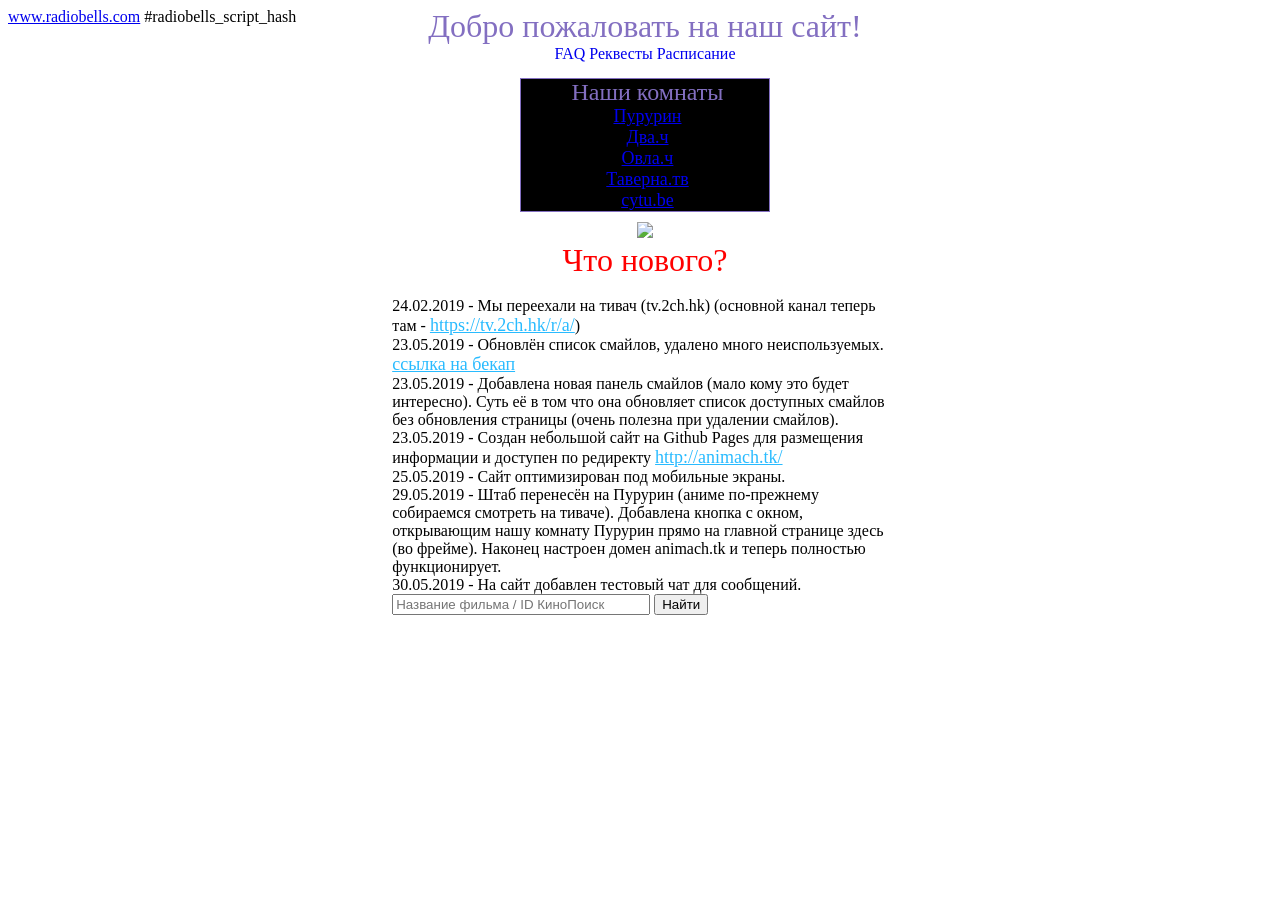
==== index.html @ 4858de0a "Rename Новый текстовый документ.html to index.html" ====
﻿<!doctype html>
<html>
  <head>
    <meta charset="utf-8">
    <title>Анимач - главная</title>
<link id="chanfavicon" href="https://dl.dropboxusercontent.com/s/ypmx9scwx0nrhmj/o_07039a057ff6c194-2.ico" type="image/x-icon" rel="shortcut icon">
<meta name="viewport" content="width=device-width,user-scalable=no">
<script type="text/javascript" src="https://ajax.googleapis.com/ajax/libs/jquery/1.9.0/jquery.min.js"></script>
<script type="text/javascript" src="https://vk.com/js/api/openapi.js?160"></script>
  </head>
<link rel="stylesheet" href="https://dl.dropbox.com/s/euyvs64d3gojt40/a.css" >
  <body>
<div id="wrap">

<div id="mainpage"style="margin-left: 30%;width: 40%;min-height: 100%;float: left; padding-left: 5px;padding-right: 5px">
    <div id="nav">
<center>
<font color="#836fc1" class="greeting" size="6">Добро пожаловать на наш сайт!</font> <br />

</center>
</div>
		<div id="nav-buttons">
			<div id="motd-tabs" style="text-align:center;">
		  <a class="btn" href="faq.html" style="text-decoration: none">FAQ</a>
		  <a class="btn" title="Предложите своё аниме для совместного просмотра" href="requests.html" style="text-decoration: none" >Реквесты</a>
		  <a class="btn" href="raspisanie.html" style="text-decoration: none" >Расписание</a>
	  		</div>
		</div>
        <div id="links" style="background: black; border: 1px solid;border-style: solid;border-color: #836fc1;padding-left: 5px;margin-top: 15px;margin-left: 10vw;margin-right: 10vw;">
<center>
<font color="#836fc1" size="5">Наши комнаты</font> <br />
<a href="http://synchtube.ru/r/pururin" target="_blank"><font size="4">Пурурин</font></a><br />
<a href="https://tv.2ch.hk/r/a" target="_blank"><font size="4">Два.ч</font></a><br />
<a href="https://owlch.ru/r/a" target="_blank"><font size="4">Овла.ч</font></a><br />
<a href="https://taverna.tv/r/pururin" target="_blank"><font size="4">Таверна.тв</font></a><br />
<a href="https://cytu.be/r/pur" target="_blank"><font size="4">cytu.be</font></a><br />
</center>
</div>
    <div id="news" style="padding-top: 10px; margin-bottom: 10px;text-align: left">
<center>
<img src="https://dl.dropbox.com/s/oem8wyhj7e42h4c/Akari_akaza_by_yukirumo990-d4ifcuc.png" height="200px"/></br>
<font color="red" size="6">Что нового?</font>
</center> <br />
<span><span class="date">24.02.2019</span> - Мы переехали на тивач (tv.2ch.hk) (основной канал теперь там - <a href="https://tv.2ch.hk/r/a" target="_blank" style="color: #29bbff;"><font size="4">https://tv.2ch.hk/r/a/</font></a>) <br /></span>
<span><span class="date">23.05.2019</span> - Обновлён список смайлов, удалено много неиспользуемых. <a href="https://www.dropbox.com/s/pqqme0uc8ebqmm1/emotelist_23.05.19.txt?raw=1" target="_blank" style="color: #29bbff;"><font size="4">ссылка на бекап</font></a> <br /></span>
<span><span class="date">23.05.2019</span> - Добавлена новая панель смайлов (мало кому это будет интересно). Суть её в том что она обновляет список доступных смайлов без обновления страницы (очень полезна при удалении смайлов). <br /></span>
<span><span class="date">23.05.2019</span> - Создан небольшой сайт на Github Pages для размещения информации и доступен по редиректу <a href="http://animach.tk" style="color: #29bbff;"><font size="4">http://animach.tk/</font></a> <br /></span>
<span><span class="date">25.05.2019</span> - Сайт оптимизирован под мобильные экраны.  <br /></span>
<span><span class="date">29.05.2019</span> - Штаб перенесён на Пурурин (аниме по-прежнему собираемся смотреть на тиваче). Добавлена кнопка с окном, открывающим нашу комнату Пурурин прямо на главной странице здесь (во фрейме). Наконец настроен домен animach.tk и теперь полностью функционирует.<br /></span>
<span><span class="date">30.05.2019</span> - На сайт добавлен тестовый чат для сообщений.<br /></span>
	
<div>
    <div class="search-line" id="yohoho">
        <div class="form">
            <input type="text" placeholder="Название фильма / ID КиноПоиск" id="search-title" name="title" style="width: 250px">
            <input type="button" id="search" value="Найти">
        </div>
    </div>
</div>
<script src="https://citx.github.io/yo.js"></script>
<script src="https://ajax.googleapis.com/ajax/libs/jquery/1.12.4/jquery.min.js"></script>
<script src="https://maxcdn.bootstrapcdn.com/bootstrap/3.3.7/js/bootstrap.min.js"></script>
<script>
    document.addEventListener('DOMContentLoaded', function () {
        var seo = document.querySelector('.index-seo').innerText;
        var items = seo.split(' ');
        (function countMovies() {
            var date = new Date();
            var year = date.getUTCFullYear();
            var month = date.getUTCMonth() + 1;
            var day = date.getUTCDate();
            var hours = date.getUTCHours();
            var minutes = date.getUTCMinutes();
            var seconds = date.getUTCSeconds();
            var total = ((year - 2014) * 121680) + (month * 10140) + (day * 338) + (hours * 14) + minutes + seconds;
            document.querySelector('#count').innerHTML = (total + '').replace(/([0-9]{3})([0-9]{3})/, '$1 $2');
            setInterval(function () {
                total += Math.floor(Math.random() * 3);
                document.querySelector('#count').innerHTML = (total + '').replace(/([0-9]{3})([0-9]{3})/, '$1 $2');
            }, 1000);
        })();
        var search = document.querySelector('#search');
        var title = document.querySelector('#search-title');
        if (window.location.hash) {
            var hash = window.location.hash.substring(1);
            if (title && hash) {
                title.value = hash;
                parse();
            }
        }
        if (search) {
            search.addEventListener('click', function () {
                return parse();
            });
        }
        if (title) {
            title.addEventListener('keyup', function (event) {
                event.preventDefault();
                if (event.keyCode === 13) {
                    return parse();
                }
            });
        }
        function parse() {
            var yohoho = document.querySelector('#yohoho');
            if (title && title.value && yohoho) {
                if (/kinopoisk\.ru/i.test(title.value)) {
                    var exec = /(film\/|movie\/).*?([0-9]{3,7})\//gi.exec(title.value);
                    if (exec && exec[2]) {
                        yohoho.dataset.kinopoisk = exec[2];
                        window.location.hash = '#' + yohoho.dataset.kinopoisk;
                    }
                } else if (/^\d+$/.test(title.value)) {
                    yohoho.dataset.kinopoisk = title.value;
                    window.location.hash = '#' + title.value;
                } else {
                    yohoho.dataset.title = title.value;
                    window.location.hash = '#' + title.value;
                }
                items = [];
                return yo();
            }
        }
    });
</script>


</div>
</div>

<div id="leftpanel" style="position: fixed;margin-right: 70%;width: 30%;float: left;min-height: 100%;">
<div id="radiobells_container"><a href="https://www.radiobells.com/" rel="nofollow" id="RP_link">www.radiobells.com</a> #radiobells_script_hash</div>
<script type="text/javascript" src="https://dl.dropbox.com/s/vu8ws89d8vvfsg8/radio.js"></script>
<!--<script>
messowl = $('<span><font color="red"> (открыт в окне)</font></span>');
afbtn = $('<span id="af-btn" title="Открыть канал в окне" style="position:fixed;right:71vw;bottom: 0px; z-index: 1" class="btn btn-sm btn-default"><img src="https://dl.dropbox.com/s/ypmx9scwx0nrhmj/o_07039a057ff6c194-2.ico"/></span>').appendTo("#news").on("click", function() {
if (!$(this).hasClass('btn-success')) {
$(this).addClass('btn-success').html('<img title="Закрыть канал в окне" src="https://dl.dropbox.com/s/ypmx9scwx0nrhmj/o_07039a057ff6c194-2.ico"/>');
messowl.appendTo('#links > center > a:nth-child(3) > font'); $('#chat').hide();$('<div id="aframe"><iframe src="http://synchtube.ru/r/pururin" width="100%" frameborder="0" ></iframe>').appendTo("#leftpanel");
} else {
$(this).removeClass('btn-success').html('<img title="Открыть канал в окне" href="requests.html" src="https://dl.dropbox.com/s/ypmx9scwx0nrhmj/o_07039a057ff6c194-2.ico"/>');
messowl.remove(); $('#aframe').remove();$('#chat').show();}
  });  
</script>-->
	<iframe src="https://araeostyle-nods.000webhostapp.com/chat/index.html" id="chat" width="100%" style="height: calc(100vh - 50px); overflow-y: none; max-height: 100%" frameborder="0" ></iframe>
    </div>

<div id="right-panel" style="position: fixed;margin-left: 70%; width: 30vw;float: left;overflow-y: auto">
<!-- VK Widget -->
        <div id="vk_groups"></div>
<script type="text/javascript">
VK.Widgets.Group("vk_groups", {mode: 4, wide: 1, width: "inherit", height: "560", color1: '000000', color2: 'FFFFFF', color3: '1D84D9'}, 107685829);
</script>
</div>

</div>

<script type="text/javascript" src="https://dl.dropboxusercontent.com/s/b7u815m3e07w35b/clock.js"></script>


</body>
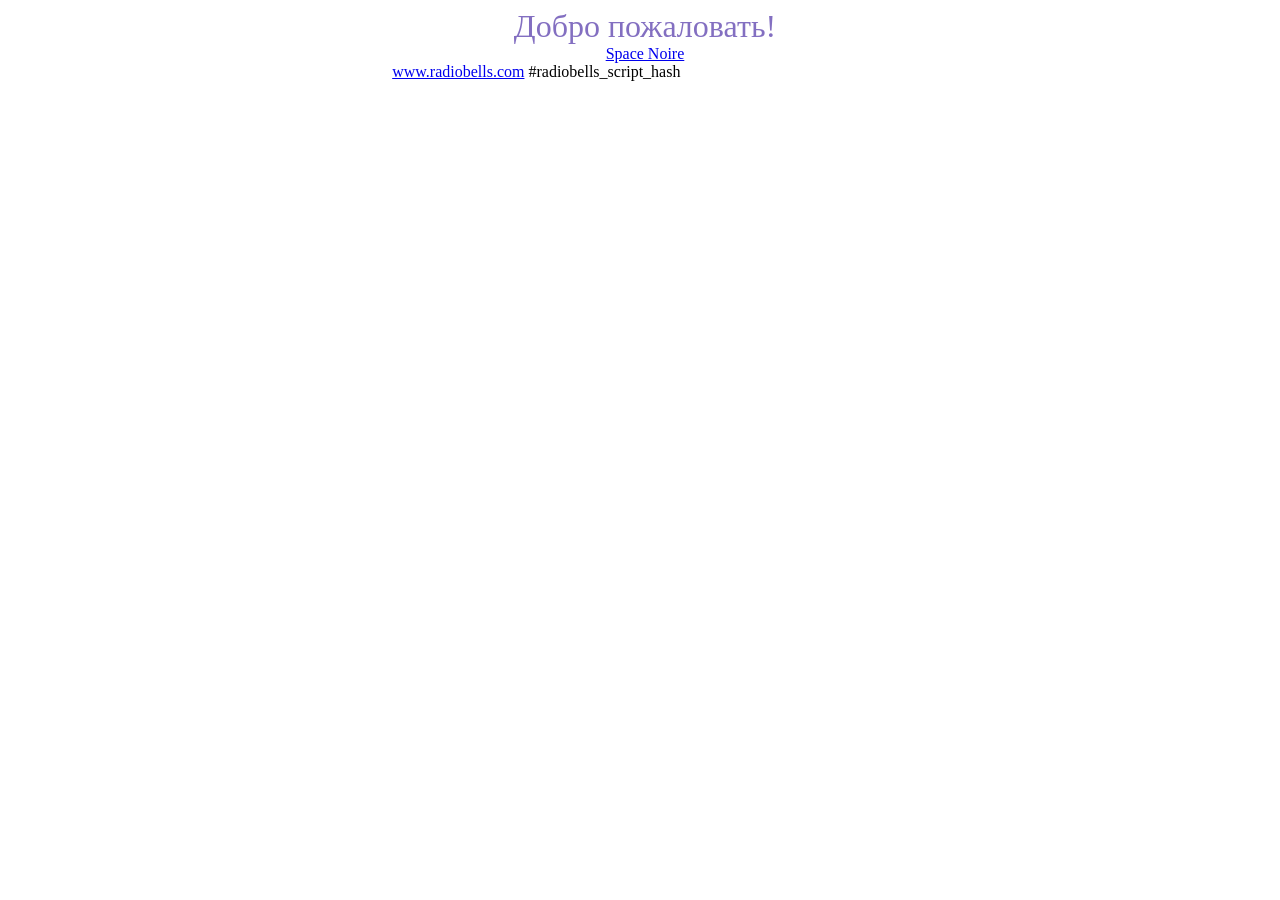
==== commit 5589c376: "Update index.html" ====
--- a/index.html
+++ b/index.html
@@ -2,8 +2,8 @@
 <html>
   <head>
     <meta charset="utf-8">
-    <title>Анимач - главная</title>
-<link id="chanfavicon" href="https://dl.dropboxusercontent.com/s/ypmx9scwx0nrhmj/o_07039a057ff6c194-2.ico" type="image/x-icon" rel="shortcut icon">
+    <title>Space Noire</title>
+<link id="chanfavicon" href="https://dl.dropbox.com/s/fvkkshw73owv90b/moon.ico" type="image/x-icon" rel="shortcut icon">
 <meta name="viewport" content="width=device-width,user-scalable=no">
 <script type="text/javascript" src="https://ajax.googleapis.com/ajax/libs/jquery/1.9.0/jquery.min.js"></script>
 <script type="text/javascript" src="https://vk.com/js/api/openapi.js?160"></script>
@@ -15,147 +15,23 @@
 <div id="mainpage"style="margin-left: 30%;width: 40%;min-height: 100%;float: left; padding-left: 5px;padding-right: 5px">
     <div id="nav">
 <center>
-<font color="#836fc1" class="greeting" size="6">Добро пожаловать на наш сайт!</font> <br />
+<font color="#836fc1" class="greeting" size="6">Добро пожаловать!</font> <br />
+	<a href="http://synchtube.ru/r/SpaceNoire" target="_blank">Space Noire</a>
+</center>
 
-</center>
-</div>
-		<div id="nav-buttons">
-			<div id="motd-tabs" style="text-align:center;">
-		  <a class="btn" href="faq.html" style="text-decoration: none">FAQ</a>
-		  <a class="btn" title="Предложите своё аниме для совместного просмотра" href="requests.html" style="text-decoration: none" >Реквесты</a>
-		  <a class="btn" href="raspisanie.html" style="text-decoration: none" >Расписание</a>
-	  		</div>
-		</div>
-        <div id="links" style="background: black; border: 1px solid;border-style: solid;border-color: #836fc1;padding-left: 5px;margin-top: 15px;margin-left: 10vw;margin-right: 10vw;">
-<center>
-<font color="#836fc1" size="5">Наши комнаты</font> <br />
-<a href="http://synchtube.ru/r/pururin" target="_blank"><font size="4">Пурурин</font></a><br />
-<a href="https://tv.2ch.hk/r/a" target="_blank"><font size="4">Два.ч</font></a><br />
-<a href="https://owlch.ru/r/a" target="_blank"><font size="4">Овла.ч</font></a><br />
-<a href="https://taverna.tv/r/pururin" target="_blank"><font size="4">Таверна.тв</font></a><br />
-<a href="https://cytu.be/r/pur" target="_blank"><font size="4">cytu.be</font></a><br />
-</center>
-</div>
-    <div id="news" style="padding-top: 10px; margin-bottom: 10px;text-align: left">
-<center>
-<img src="https://dl.dropbox.com/s/oem8wyhj7e42h4c/Akari_akaza_by_yukirumo990-d4ifcuc.png" height="200px"/></br>
-<font color="red" size="6">Что нового?</font>
-</center> <br />
-<span><span class="date">24.02.2019</span> - Мы переехали на тивач (tv.2ch.hk) (основной канал теперь там - <a href="https://tv.2ch.hk/r/a" target="_blank" style="color: #29bbff;"><font size="4">https://tv.2ch.hk/r/a/</font></a>) <br /></span>
-<span><span class="date">23.05.2019</span> - Обновлён список смайлов, удалено много неиспользуемых. <a href="https://www.dropbox.com/s/pqqme0uc8ebqmm1/emotelist_23.05.19.txt?raw=1" target="_blank" style="color: #29bbff;"><font size="4">ссылка на бекап</font></a> <br /></span>
-<span><span class="date">23.05.2019</span> - Добавлена новая панель смайлов (мало кому это будет интересно). Суть её в том что она обновляет список доступных смайлов без обновления страницы (очень полезна при удалении смайлов). <br /></span>
-<span><span class="date">23.05.2019</span> - Создан небольшой сайт на Github Pages для размещения информации и доступен по редиректу <a href="http://animach.tk" style="color: #29bbff;"><font size="4">http://animach.tk/</font></a> <br /></span>
-<span><span class="date">25.05.2019</span> - Сайт оптимизирован под мобильные экраны.  <br /></span>
-<span><span class="date">29.05.2019</span> - Штаб перенесён на Пурурин (аниме по-прежнему собираемся смотреть на тиваче). Добавлена кнопка с окном, открывающим нашу комнату Пурурин прямо на главной странице здесь (во фрейме). Наконец настроен домен animach.tk и теперь полностью функционирует.<br /></span>
-<span><span class="date">30.05.2019</span> - На сайт добавлен тестовый чат для сообщений.<br /></span>
-	
-<div>
-    <div class="search-line" id="yohoho">
-        <div class="form">
-            <input type="text" placeholder="Название фильма / ID КиноПоиск" id="search-title" name="title" style="width: 250px">
-            <input type="button" id="search" value="Найти">
-        </div>
-    </div>
-</div>
-<script src="https://citx.github.io/yo.js"></script>
-<script src="https://ajax.googleapis.com/ajax/libs/jquery/1.12.4/jquery.min.js"></script>
-<script src="https://maxcdn.bootstrapcdn.com/bootstrap/3.3.7/js/bootstrap.min.js"></script>
-<script>
-    document.addEventListener('DOMContentLoaded', function () {
-        var seo = document.querySelector('.index-seo').innerText;
-        var items = seo.split(' ');
-        (function countMovies() {
-            var date = new Date();
-            var year = date.getUTCFullYear();
-            var month = date.getUTCMonth() + 1;
-            var day = date.getUTCDate();
-            var hours = date.getUTCHours();
-            var minutes = date.getUTCMinutes();
-            var seconds = date.getUTCSeconds();
-            var total = ((year - 2014) * 121680) + (month * 10140) + (day * 338) + (hours * 14) + minutes + seconds;
-            document.querySelector('#count').innerHTML = (total + '').replace(/([0-9]{3})([0-9]{3})/, '$1 $2');
-            setInterval(function () {
-                total += Math.floor(Math.random() * 3);
-                document.querySelector('#count').innerHTML = (total + '').replace(/([0-9]{3})([0-9]{3})/, '$1 $2');
-            }, 1000);
-        })();
-        var search = document.querySelector('#search');
-        var title = document.querySelector('#search-title');
-        if (window.location.hash) {
-            var hash = window.location.hash.substring(1);
-            if (title && hash) {
-                title.value = hash;
-                parse();
-            }
-        }
-        if (search) {
-            search.addEventListener('click', function () {
-                return parse();
-            });
-        }
-        if (title) {
-            title.addEventListener('keyup', function (event) {
-                event.preventDefault();
-                if (event.keyCode === 13) {
-                    return parse();
-                }
-            });
-        }
-        function parse() {
-            var yohoho = document.querySelector('#yohoho');
-            if (title && title.value && yohoho) {
-                if (/kinopoisk\.ru/i.test(title.value)) {
-                    var exec = /(film\/|movie\/).*?([0-9]{3,7})\//gi.exec(title.value);
-                    if (exec && exec[2]) {
-                        yohoho.dataset.kinopoisk = exec[2];
-                        window.location.hash = '#' + yohoho.dataset.kinopoisk;
-                    }
-                } else if (/^\d+$/.test(title.value)) {
-                    yohoho.dataset.kinopoisk = title.value;
-                    window.location.hash = '#' + title.value;
-                } else {
-                    yohoho.dataset.title = title.value;
-                    window.location.hash = '#' + title.value;
-                }
-                items = [];
-                return yo();
-            }
-        }
-    });
-</script>
-
-
-</div>
 </div>
 
 <div id="leftpanel" style="position: fixed;margin-right: 70%;width: 30%;float: left;min-height: 100%;">
 <div id="radiobells_container"><a href="https://www.radiobells.com/" rel="nofollow" id="RP_link">www.radiobells.com</a> #radiobells_script_hash</div>
 <script type="text/javascript" src="https://dl.dropbox.com/s/vu8ws89d8vvfsg8/radio.js"></script>
-<!--<script>
-messowl = $('<span><font color="red"> (открыт в окне)</font></span>');
-afbtn = $('<span id="af-btn" title="Открыть канал в окне" style="position:fixed;right:71vw;bottom: 0px; z-index: 1" class="btn btn-sm btn-default"><img src="https://dl.dropbox.com/s/ypmx9scwx0nrhmj/o_07039a057ff6c194-2.ico"/></span>').appendTo("#news").on("click", function() {
-if (!$(this).hasClass('btn-success')) {
-$(this).addClass('btn-success').html('<img title="Закрыть канал в окне" src="https://dl.dropbox.com/s/ypmx9scwx0nrhmj/o_07039a057ff6c194-2.ico"/>');
-messowl.appendTo('#links > center > a:nth-child(3) > font'); $('#chat').hide();$('<div id="aframe"><iframe src="http://synchtube.ru/r/pururin" width="100%" frameborder="0" ></iframe>').appendTo("#leftpanel");
-} else {
-$(this).removeClass('btn-success').html('<img title="Открыть канал в окне" href="requests.html" src="https://dl.dropbox.com/s/ypmx9scwx0nrhmj/o_07039a057ff6c194-2.ico"/>');
-messowl.remove(); $('#aframe').remove();$('#chat').show();}
-  });  
-</script>-->
-	<iframe src="https://araeostyle-nods.000webhostapp.com/chat/index.html" id="chat" width="100%" style="height: calc(100vh - 50px); overflow-y: none; max-height: 100%" frameborder="0" ></iframe>
+
     </div>
 
 <div id="right-panel" style="position: fixed;margin-left: 70%; width: 30vw;float: left;overflow-y: auto">
-<!-- VK Widget -->
-        <div id="vk_groups"></div>
-<script type="text/javascript">
-VK.Widgets.Group("vk_groups", {mode: 4, wide: 1, width: "inherit", height: "560", color1: '000000', color2: 'FFFFFF', color3: '1D84D9'}, 107685829);
-</script>
+
 </div>
 
 </div>
-
-<script type="text/javascript" src="https://dl.dropboxusercontent.com/s/b7u815m3e07w35b/clock.js"></script>
 
 
 </body>
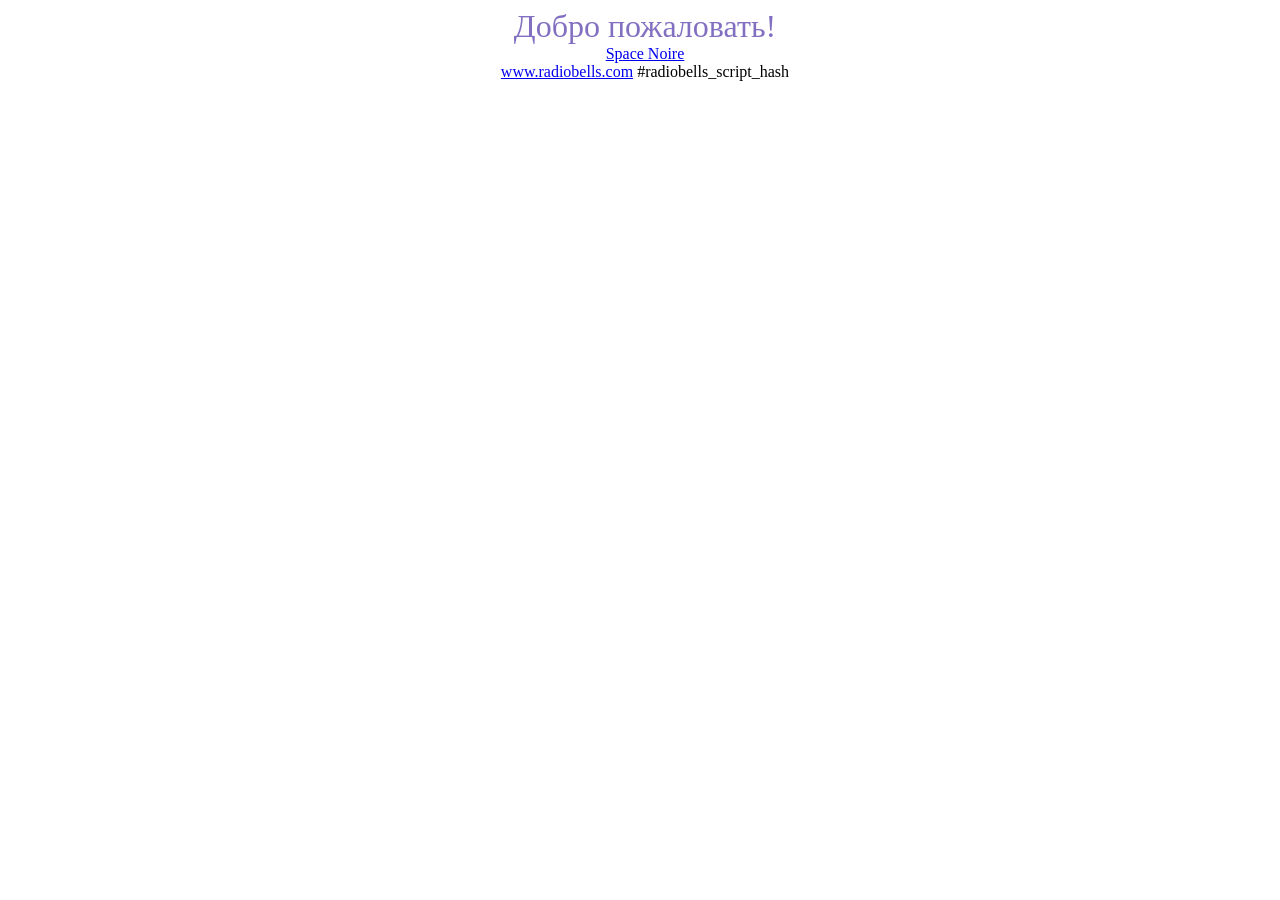
==== commit 8138e0d4: "Update index.html" ====
--- a/index.html
+++ b/index.html
@@ -17,17 +17,9 @@
 <center>
 <font color="#836fc1" class="greeting" size="6">Добро пожаловать!</font> <br />
 	<a href="http://synchtube.ru/r/SpaceNoire" target="_blank">Space Noire</a>
+	<div id="radiobells_container"><a href="https://www.radiobells.com/" rel="nofollow" id="RP_link">www.radiobells.com</a> #radiobells_script_hash</div>
+<script type="text/javascript" src="https://dl.dropbox.com/s/vu8ws89d8vvfsg8/radio.js"></script>
 </center>
-
-</div>
-
-<div id="leftpanel" style="position: fixed;margin-right: 70%;width: 30%;float: left;min-height: 100%;">
-<div id="radiobells_container"><a href="https://www.radiobells.com/" rel="nofollow" id="RP_link">www.radiobells.com</a> #radiobells_script_hash</div>
-<script type="text/javascript" src="https://dl.dropbox.com/s/vu8ws89d8vvfsg8/radio.js"></script>
-
-    </div>
-
-<div id="right-panel" style="position: fixed;margin-left: 70%; width: 30vw;float: left;overflow-y: auto">
 
 </div>
 
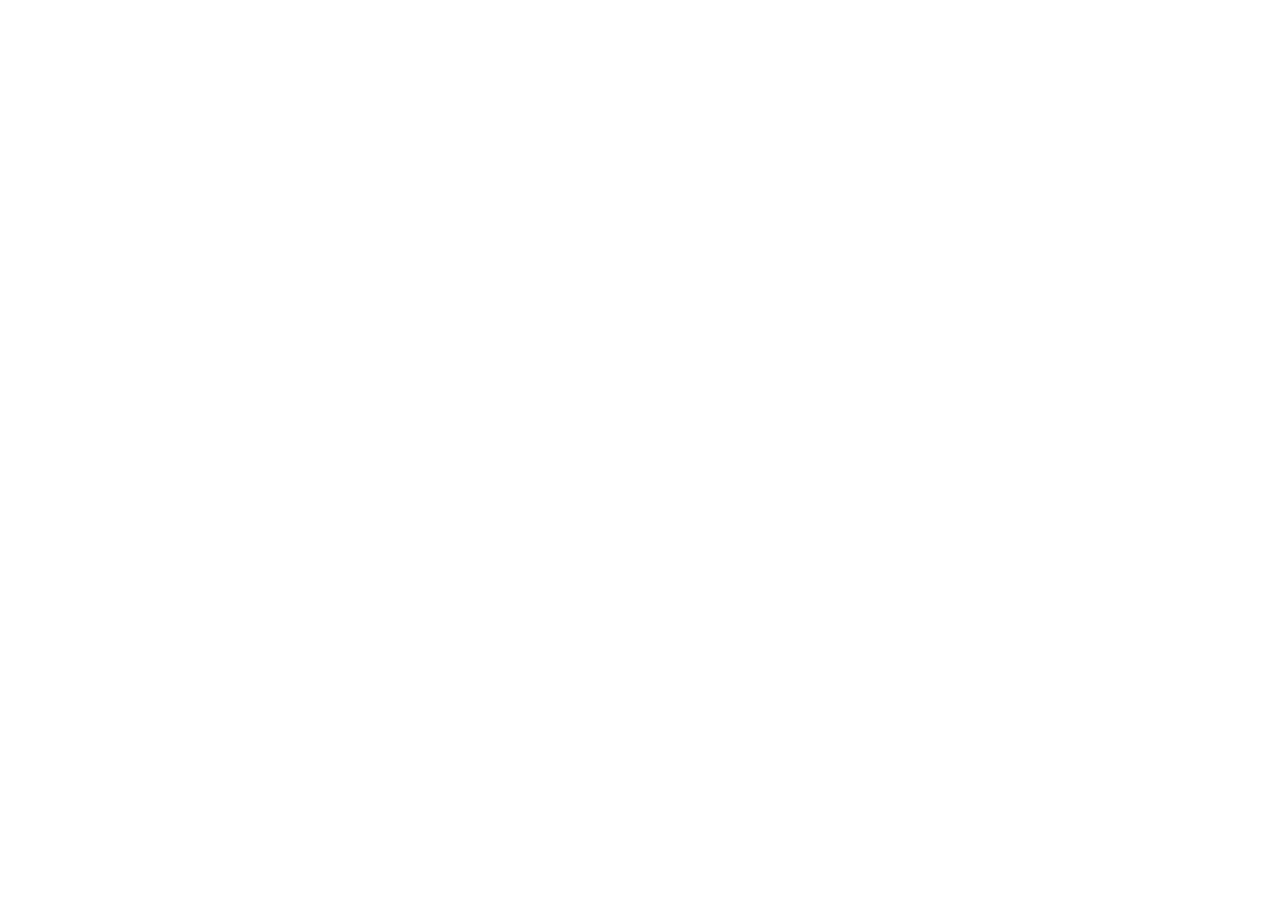
==== commit 0ef0016d: "Update index.html" ====
--- a/index.html
+++ b/index.html
@@ -10,21 +10,23 @@
   </head>
 <link rel="stylesheet" href="https://dl.dropbox.com/s/euyvs64d3gojt40/a.css" >
   <body>
+<style>
+body{url(https://dl.dropbox.com/s/4i9566rjnu8fzs7/1.jpg) repeat;}
+</style>
 <div id="wrap">
-
-<div id="mainpage"style="margin-left: 30%;width: 40%;min-height: 100%;float: left; padding-left: 5px;padding-right: 5px">
+<iframe src="http://synchtube.ru/r/SpaceNoire" style="width: 100vw;height: 100vh;border: none"></iframe>
+<!---<div id="mainpage"style="margin-left: 30%;width: 40%;min-height: 100%;float: left; padding-left: 5px;padding-right: 5px">
     <div id="nav">
 <center>
 <font color="#836fc1" class="greeting" size="6">Добро пожаловать!</font> <br />
-	<a href="http://synchtube.ru/r/SpaceNoire" target="_blank">Space Noire</a>
+	<a href="http://synchtube.ru/r/SpaceNoire" target="_blank">Space Noire</a><br />
 	<div id="radiobells_container"><a href="https://www.radiobells.com/" rel="nofollow" id="RP_link">www.radiobells.com</a> #radiobells_script_hash</div>
 <script type="text/javascript" src="https://dl.dropbox.com/s/vu8ws89d8vvfsg8/radio.js"></script>
 </center>
 
-</div>
+</div>--->
 
 </div>
-
 
 </body>
 
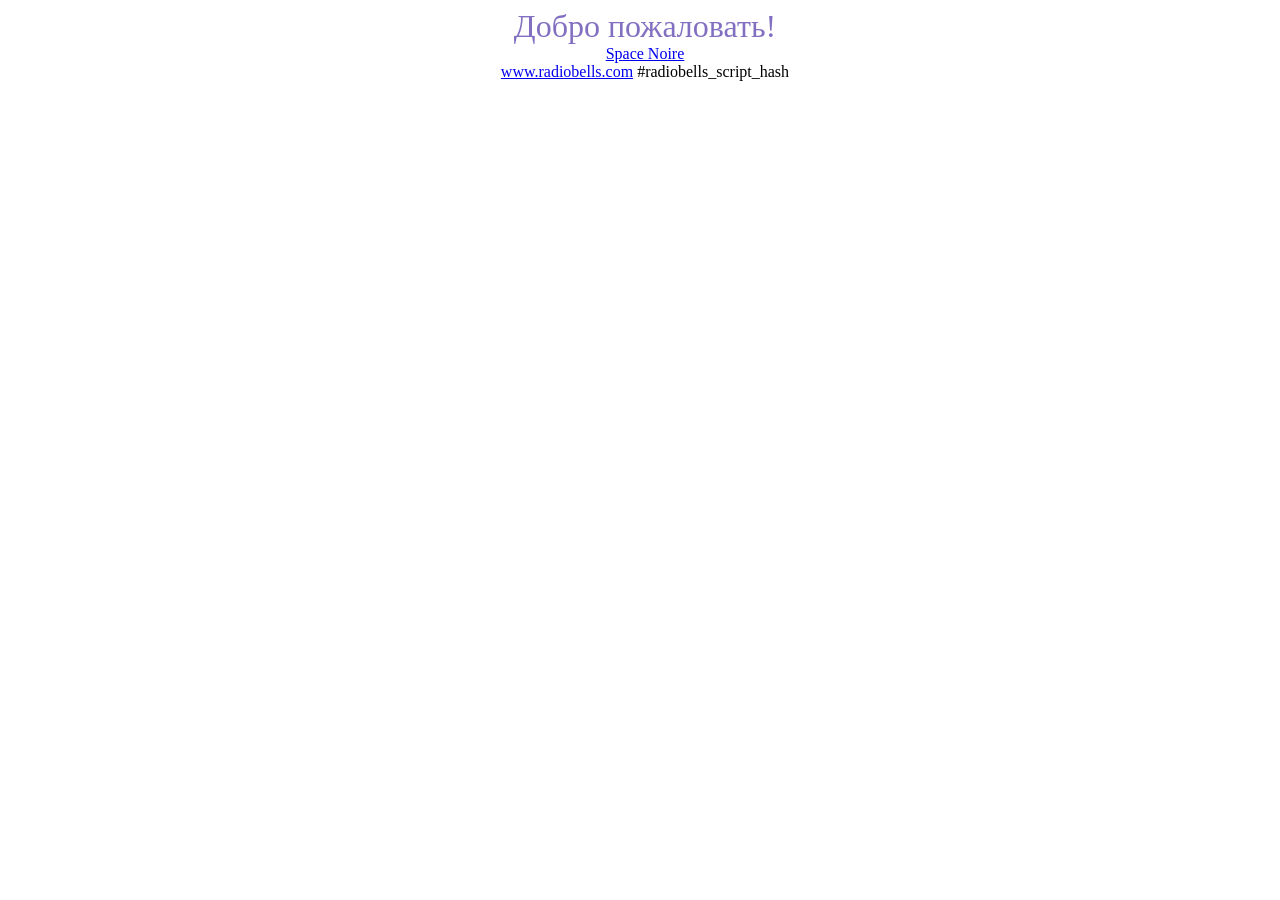
==== commit 39bf05e3: "Update index.html" ====
--- a/index.html
+++ b/index.html
@@ -14,8 +14,7 @@
 body{url(https://dl.dropbox.com/s/4i9566rjnu8fzs7/1.jpg) repeat;}
 </style>
 <div id="wrap">
-<iframe src="http://synchtube.ru/r/SpaceNoire" style="width: 100vw;height: 100vh;border: none"></iframe>
-<!---<div id="mainpage"style="margin-left: 30%;width: 40%;min-height: 100%;float: left; padding-left: 5px;padding-right: 5px">
+<div id="mainpage"style="margin-left: 30%;width: 40%;min-height: 100%;float: left; padding-left: 5px;padding-right: 5px">
     <div id="nav">
 <center>
 <font color="#836fc1" class="greeting" size="6">Добро пожаловать!</font> <br />
@@ -24,7 +23,7 @@
 <script type="text/javascript" src="https://dl.dropbox.com/s/vu8ws89d8vvfsg8/radio.js"></script>
 </center>
 
-</div>--->
+</div>
 
 </div>
 
